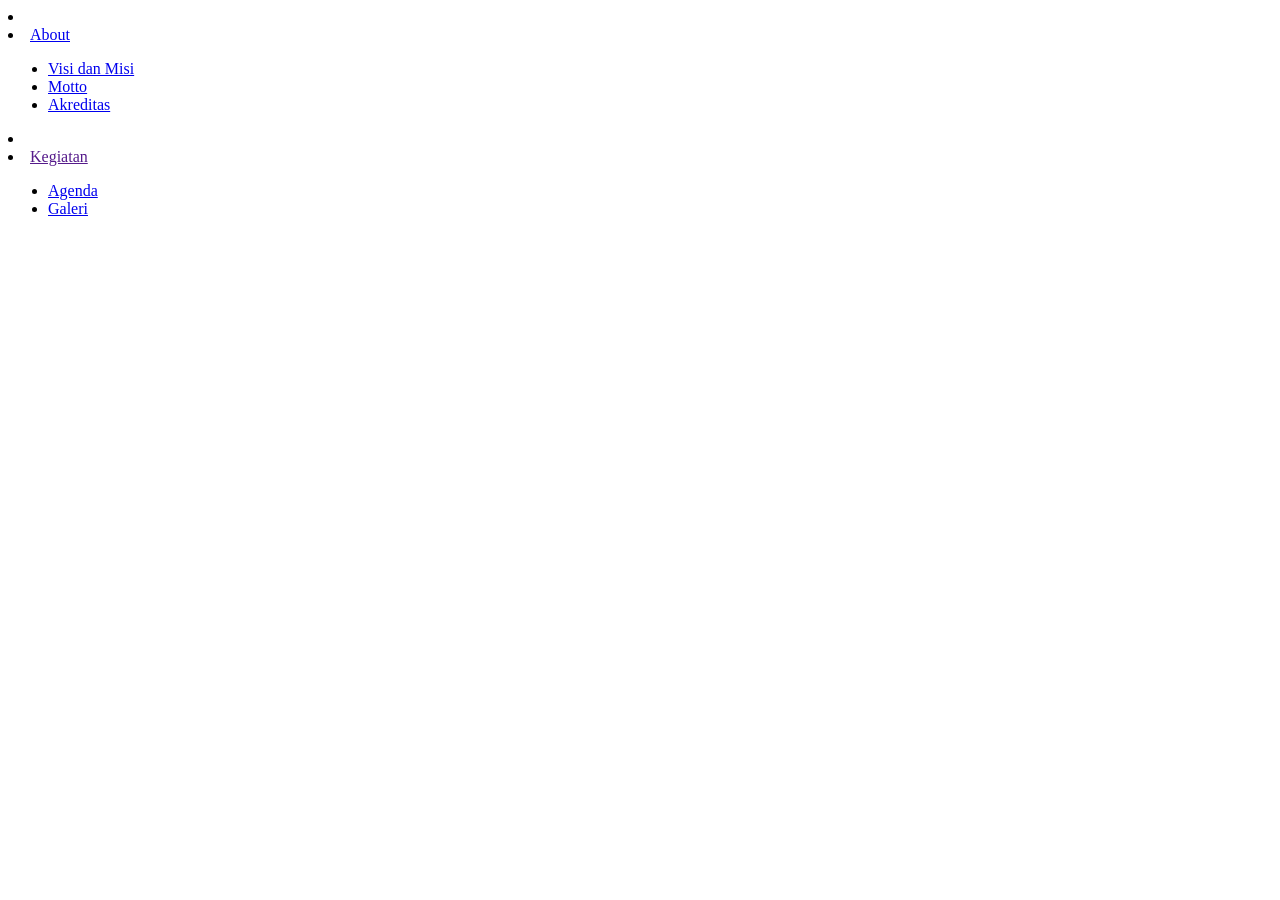
==== about.html @ 49b24eaf "Add files via upload about dan kegiatan didalamnya ada  visimisi, agenda, akreditasi, motto." ====
<!DOCTYPE html>
<html>
<head>
	<title></title>
</head>
<body>
	<li>
		<li><a href="ini RS/about.html">About</a></li>
		<ul class="drop">
			<li><a href="visimisi.html">Visi dan Misi</a></li>
			<li><a href="motto.html">Motto</a></li>
			<li><a href="akreditasi.html">Akreditas</a></li>
		</ul>
	</li>
	<li>
		<li><a href="">Kegiatan</a></li>
		<ul>
			<li><a href="agenda.html">Agenda</a></li>
			<li><a href="galeri1.jpg">Galeri</a></li>
		</ul>
	</li>


</body>
</html>
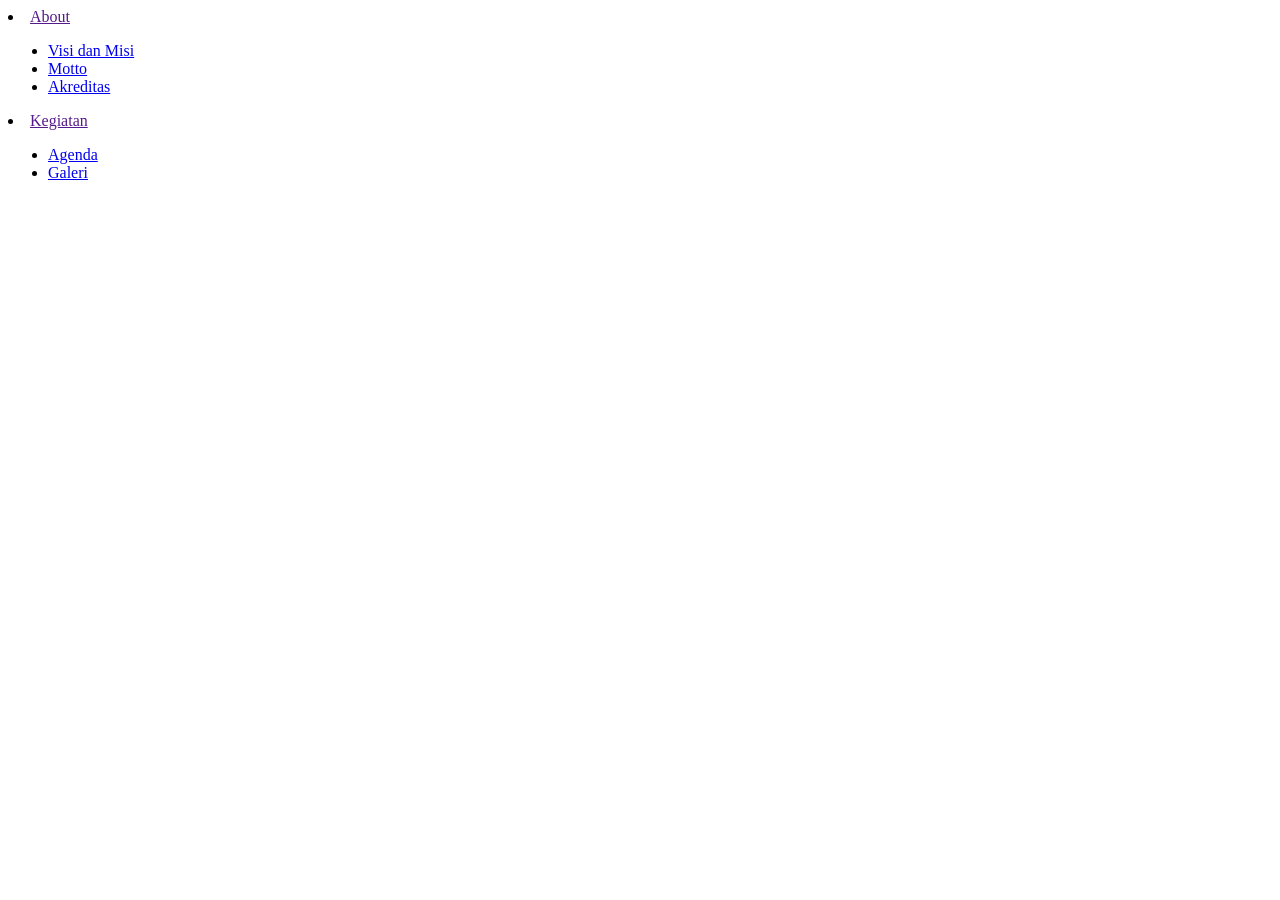
==== commit 80c7fe8a: "Memperbaiki beberapa file & tambah file index.html" ====
--- a/about.html
+++ b/about.html
@@ -4,22 +4,16 @@
 	<title></title>
 </head>
 <body>
-	<li>
-		<li><a href="ini RS/about.html">About</a></li>
-		<ul class="drop">
-			<li><a href="visimisi.html">Visi dan Misi</a></li>
-			<li><a href="motto.html">Motto</a></li>
-			<li><a href="akreditasi.html">Akreditas</a></li>
-		</ul>
-	</li>
-	<li>
-		<li><a href="">Kegiatan</a></li>
-		<ul>
-			<li><a href="agenda.html">Agenda</a></li>
-			<li><a href="galeri1.jpg">Galeri</a></li>
-		</ul>
-	</li>
-
-
+	<li><a href="">About</a></li>
+	<ul>
+		<li><a href="visimisi.html">Visi dan Misi</a></li>
+		<li><a href="motto.html">Motto</a></li>
+		<li><a href="akreditasi.html">Akreditas</a></li>
+	</ul>
+	<li><a href="">Kegiatan</a></li>
+	<ul>
+		<li><a href="agenda.html">Agenda</a></li>
+		<li><a href="galeri.html">Galeri</a></li>
+	</ul>
 </body>
 </html>
